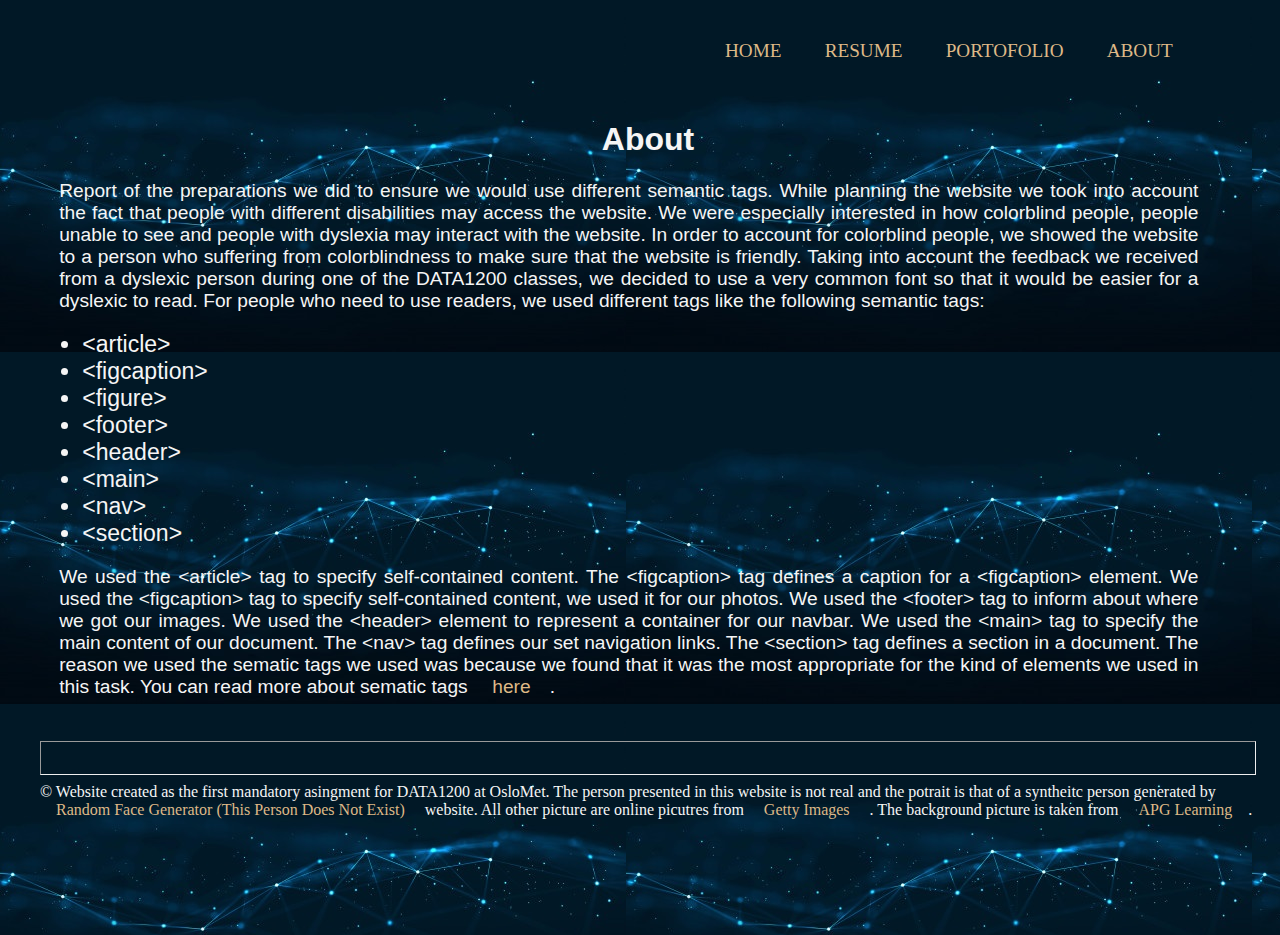
==== About/index.html @ 90efc47b "Update index.html" ====
<!DOCTYPE html>
<html lang="en">

<head>
  <link href="../styles.css" type="text/css" rel="stylesheet">
  <meta charset="UTF-8" />
  <meta name="viewport" content="width=device-width, initial-scale=1.0" />
  <title>About</title>
</head>

<body>
  <div id="page">
    <header>
      <nav id="nav">
        <a href="../index.html">Home</a>
        <a href="../Resume/index.html">Resume</a>
        <a href="../Portofolio/index.html">Portofolio</a>
        <a href="../About/index.html">About</a>
      </nav>
    </header>

    <main>
      <h1> About </h1>
      <section>
        <p class="text"> Report of the preparations we did to ensure we would use different semantic tags.

          While planning the website we took into account the fact that people with different disabilities may access
          the website.

          We were especially interested in how colorblind people, people unable to see and people with dyslexia may
          interact with the website.

          In order to account for colorblind people, we showed the website to a person who suffering from colorblindness
          to make sure that

          the website is friendly. Taking into account the feedback we received from a dyslexic person during one of the
          DATA1200 classes,

          we decided to use a very common font so that it would be easier for a dyslexic to read.

          For people who need to use readers, we used different tags like the following semantic tags: </p>
        <div class="card2">
          <div class="text">
            <li> &lt;article&gt; </li>
            <li> &lt;figcaption&gt; </li>
            <li> &lt;figure&gt; </li>
            <li> &lt;footer&gt; </li>
            <li> &lt;header&gt; </li>
            <li> &lt;main&gt; </li>
            <li> &lt;nav&gt; </li>
            <li> &lt;section&gt; </li>
          </div>
        </div>
        <p class="text">
          We used the &lt;article&gt; tag to specify self-contained content.
          The &lt;figcaption&gt; tag defines a caption for a &lt;figcaption&gt; element.
          We used the &lt;figcaption&gt; tag to specify self-contained content, we used it for our photos.
          We used the &lt;footer&gt; tag to inform about where we got our images.
          We used the &lt;header&gt; element to represent a container for our navbar.
          We used the &lt;main&gt; tag to specify the main content of our document.
          The &lt;nav&gt; tag defines our set navigation links.
          The &lt;section&gt; tag defines a section in a document.
          The reason we used the sematic tags we used was because we found that it was the most appropriate for the kind
          of elements we used in this task.
          You can read more about sematic tags
          <a href="https://www.w3schools.com/html/html5_semantic_elements.asp">here</a>.
        </p>
      </section>
    </main>

    <footer class="copyright">
      <hr>
      &copy; Website created as the first mandatory asingment for DATA1200 at OsloMet.
      The person presented in this website is not real and the potrait is that of a syntheitc person generated by
      <a href="https://this-person-does-not-exist.com/en" target="blank"> Random Face Generator (This Person Does Not Exist)</a>
      website. All other
      picture are online picutres from <a href="https://www.gettyimages.no/" target="blank"> Getty Images </a>. The background picture
      is taken from <a href="https://www.apglearning.in/full-stack-course/"target="blank">
        APG Learning</a>.
    </footer>
  </div>
</body>

</html>
---- styles.css ----
@font-face {
  font-family: Roboto;
  src: url(./fonts/Roboto/Roboto-Light.ttf);
}

@font-face {
  font-family: Roboto;
  src: url(./fonts/Roboto/Roboto-Bold.ttf);
  
}
body{
  overflow-x: hidden;
  background-image: url("Img/background.png");
}

#page {
  padding: 2em 2em;
  width: 95vw;
  margin: auto;
  overflow: visible;
  height: 95vh;
}

header{
  width: 100%;
  height: 60px;
}

#nav{
  text-align: right;
  font-size: larger;
  padding-right: 15px;
  background: inherit;
  text-transform: uppercase;
  margin: inherit;
  overflow: hidden;
  width: 90vw;
  }

a {
  color:burlywood;
  padding: 1em;
  text-decoration: none;
  }

a:hover{
  color: gray;
}
  
#list {
  list-style-type: none;
  padding: 10px;
  color: whitesmoke;
}
.text {
  text-size-adjust: 30%;
  font-family: sans-serif;
  font-size: larger;
  padding: 0em 3em 0em 1em;
  text-align: justify;
  color: whitesmoke;
  }

  h1{
    text-size-adjust: 50%;
    font-family: sans-serif;
    font-size: xx-large;
    text-align: center;
    color: whitesmoke;
  }
  h2{
    text-size-adjust: 40%;
    font-family: sans-serif;
    font-size: x-large;
    text-align: center;
    font-weight: normal;
    padding-top: 3em;
    color: whitesmoke;        
  }
  h3{
      text-size-adjust: 30%;
      font-family: sans-serif;
      font-size: larger;
      color: whitesmoke;
    }

.card {
  padding: 20px;
  margin: auto;
  width: 100%;
  display: flex;
}

.card2 {
  background: inherit;
  padding: 0em 1em 0em 1em;
  width: 85vw;
  text-align: justify;
  text-size-adjust: 25%;
  font-size: larger;
  box-sizing: inherit;
  word-wrap: normal;
  align-content: center;
  margin: inherit;

}
#portopage{
  height: 100vw; 
  vertical-align: center;
 }

img{
  width: 100%;
  border-radius: 3em;
  box-shadow: 10px 10px 10px 10px lightskyblue;
}

hr{
  padding: 2em 0em 0em 0em;
}


figcaption{
  padding: 2em;
  color: whitesmoke;
  text-align: center;
}
button {
    padding: 20px 20px 20px 20px ;
    display: inline-block;
    font-size: medium;
    margin: 2em 2em;
    cursor: pointer;
    background:inherit;
    border-radius: 3em;
    border: burlywood 1px solid;
    text-decoration-line: none;
    font-family: sans-serif;
    font-weight: bold;
    word-spacing: 1em;    
    margin-left: 2em;
  }
  .button:hover {
    background-color: blue;
    color: white;
  }
  
.right {
  padding-left: 100px;
  padding-top: 100px;
  width: 50%;
}
  
.left {
  padding: 15px;
  flex:1;
  margin: 10px;
}

.copyright {
  width: 100%;
  margin: auto;
  color: whitesmoke;
  padding-top: 1em;
}
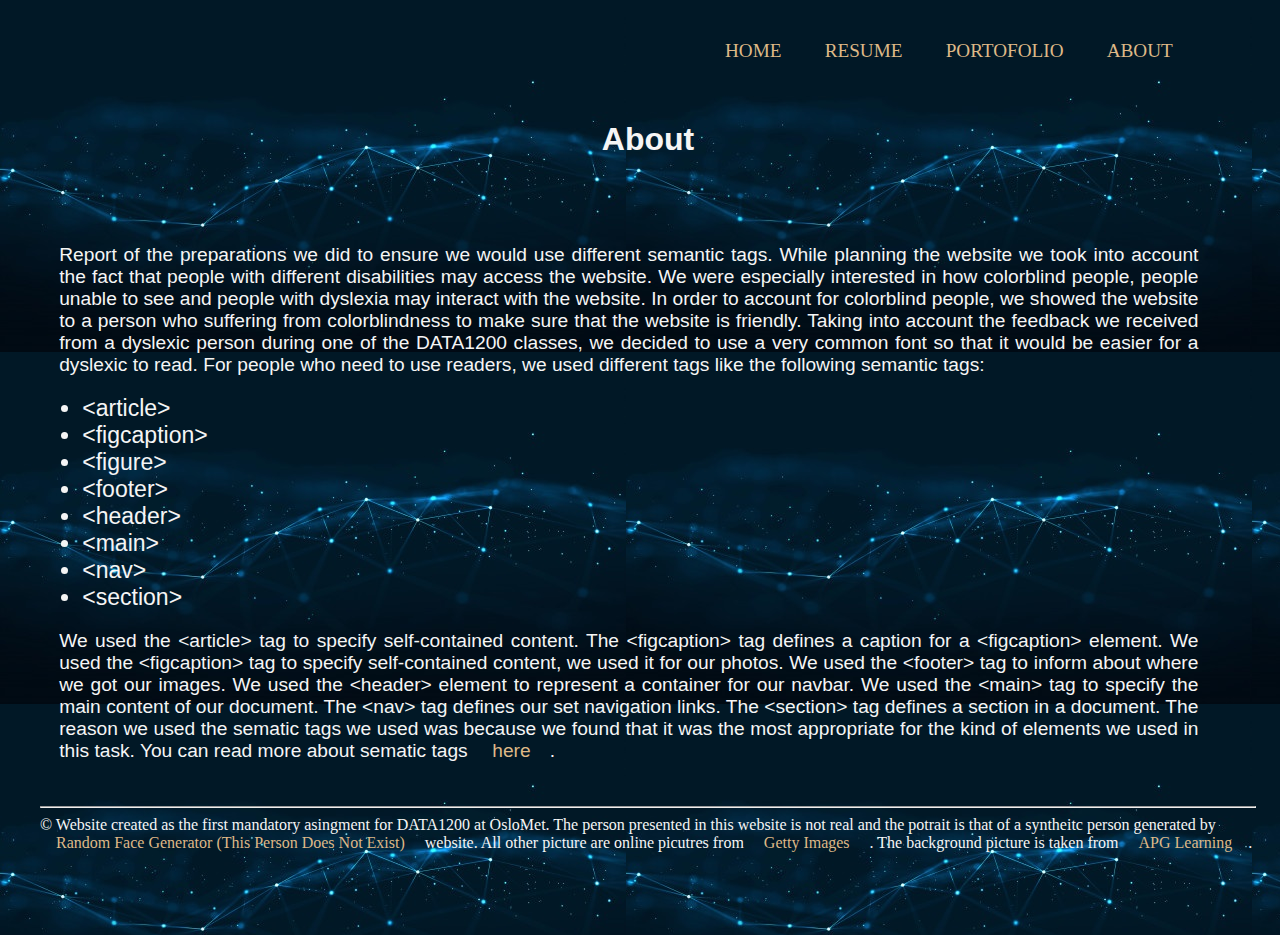
==== commit 2f822094: "Update index.html" ====
--- a/About/index.html
+++ b/About/index.html
@@ -22,6 +22,10 @@
     <main>
       <h1> About </h1>
       <section>
+        <pre>
+
+
+        </pre>
         <p class="text"> Report of the preparations we did to ensure we would use different semantic tags.
 
           While planning the website we took into account the fact that people with different disabilities may access
--- a/styles.css
+++ b/styles.css
@@ -47,6 +47,9 @@
 a:hover{
   color: gray;
 }
+ html {
+    scroll-behavior: smooth;
+  }
   
 #list {
   list-style-type: none;
@@ -116,11 +119,6 @@
   box-shadow: 10px 10px 10px 10px lightskyblue;
 }
 
-hr{
-  padding: 2em 0em 0em 0em;
-}
-
-
 figcaption{
   padding: 2em;
   color: whitesmoke;
